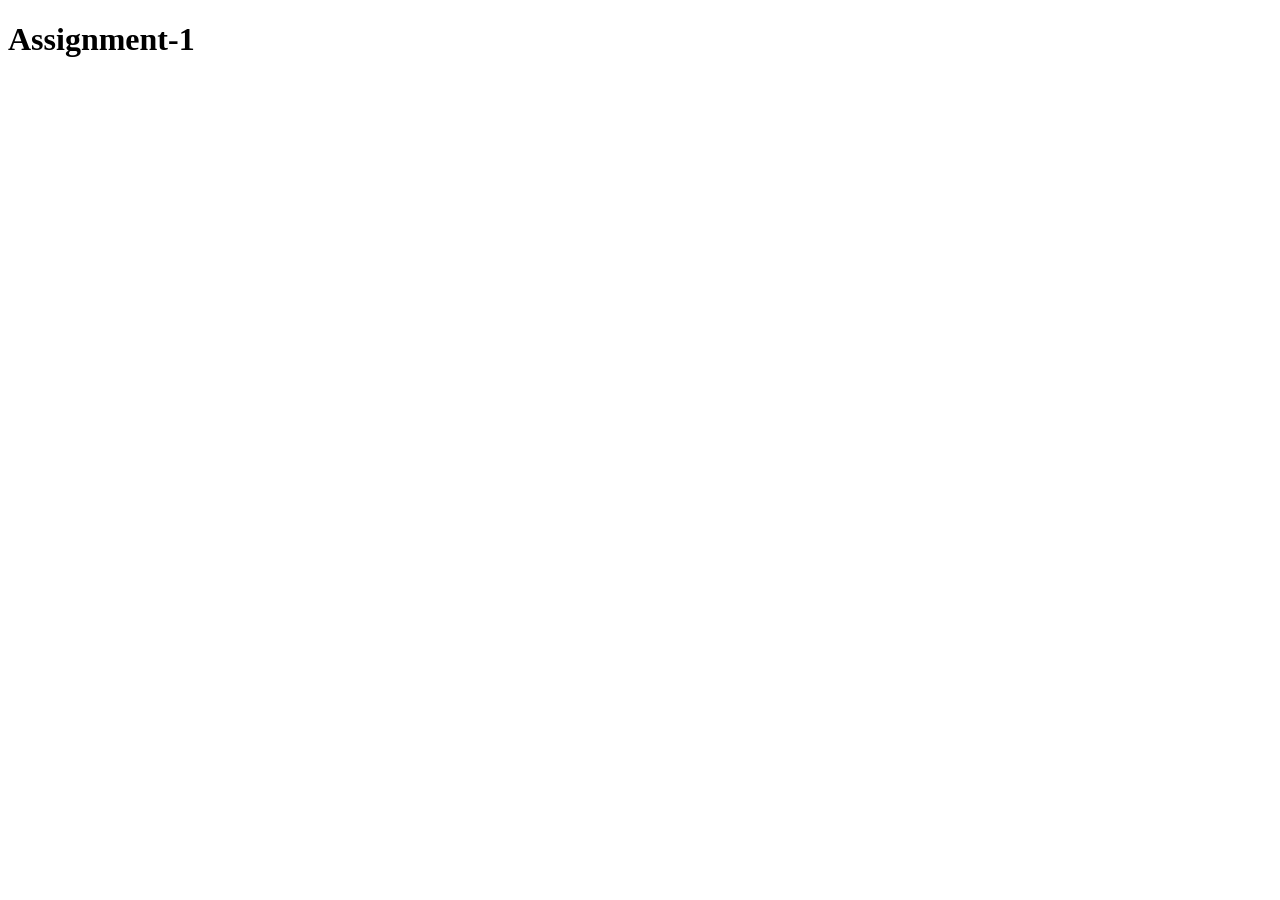
==== assignment-1/index.html @ 23ceaf21 "Created closure traps and solved it" ====
<!DOCTYPE html>
<html lang="en">
<head>
    <meta charset="UTF-8">
    <meta name="viewport" content="width=device-width, initial-scale=1.0">
    <title>Document</title>
</head>
<body>

    <h1>Assignment-1</h1>

    <script src="closure.js"></script>
    
</body>
</html>
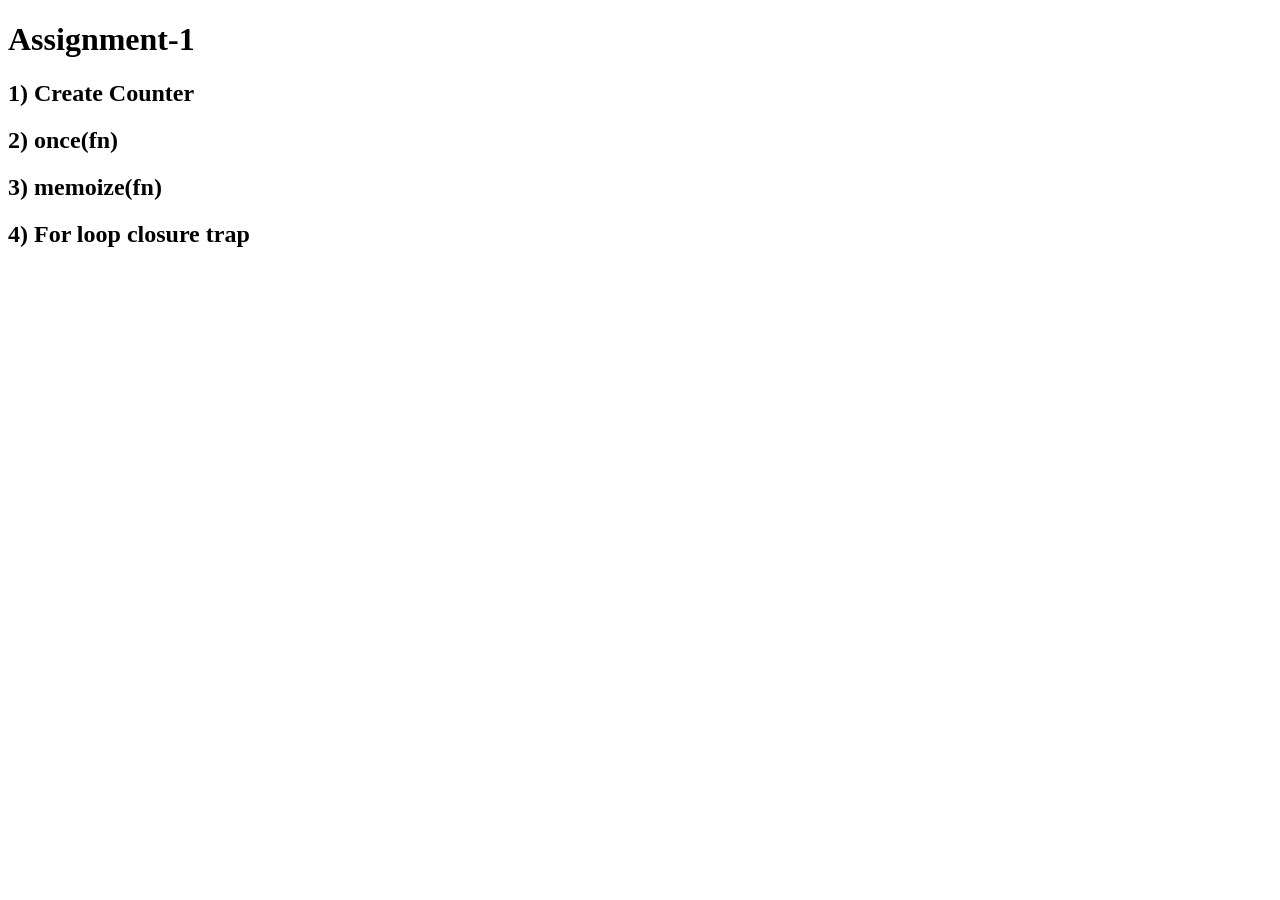
==== commit 623ec3f4: "solved closure problems" ====
--- a/assignment-1/index.html
+++ b/assignment-1/index.html
@@ -8,6 +8,10 @@
 <body>
 
     <h1>Assignment-1</h1>
+    <h2>1) Create Counter</h2>
+    <h2>2) once(fn)</h2>
+    <h2>3) memoize(fn)</h2>
+    <h2>4) For loop closure trap</h2>
 
     <script src="closure.js"></script>
     
